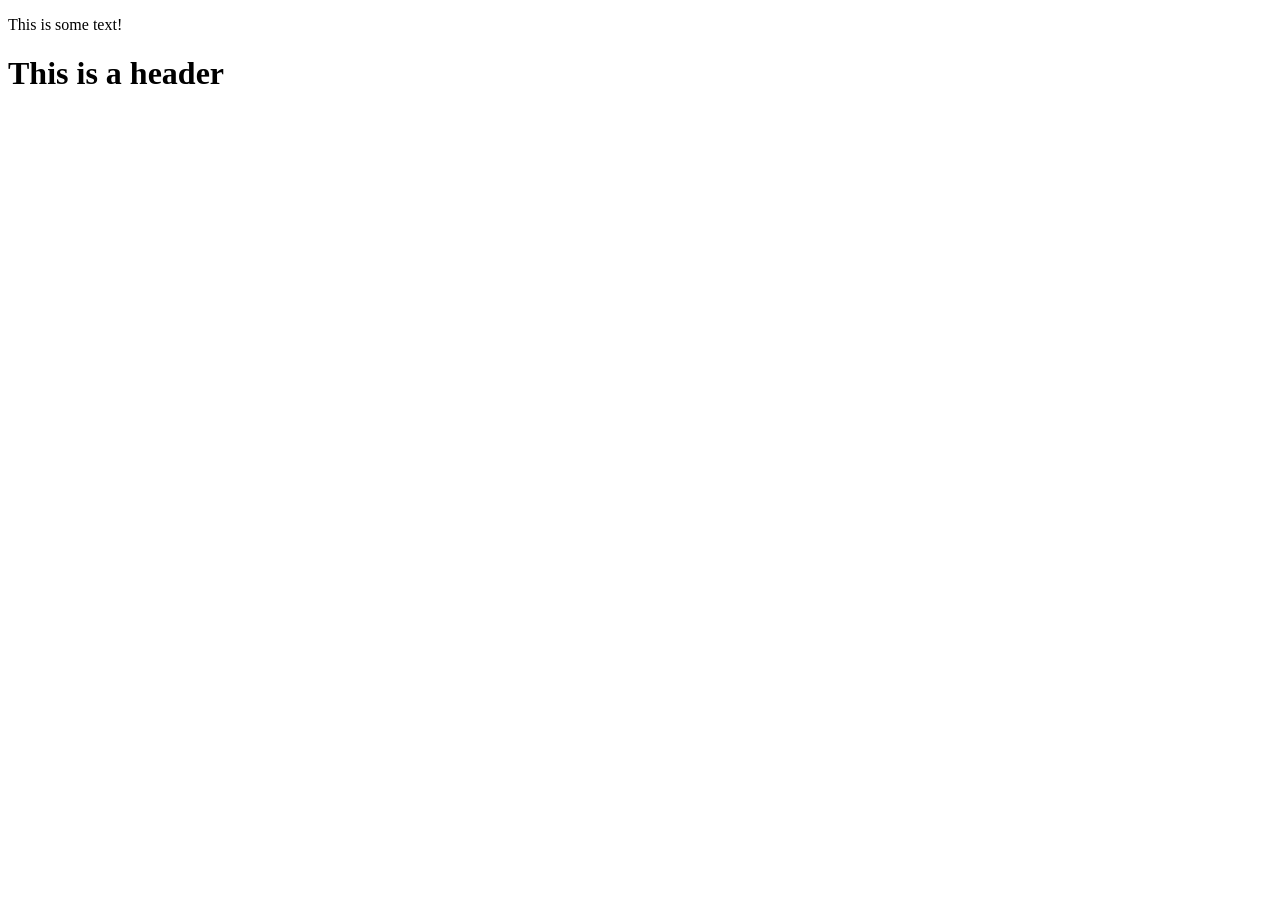
==== index.html @ 6a8a0351 "start of index.html" ====
<!DOCTYPE html> <!-- Tells our browser that this is a html document-->
<html>
    <head>
        <meta charset="UTF-8">
        <meta author="Joel">
        <title>This is a title!</title>
    </head>

    <body>

        <p>This is some text!</p>
        <h1>This is a header</h1>

    </body>
</html>
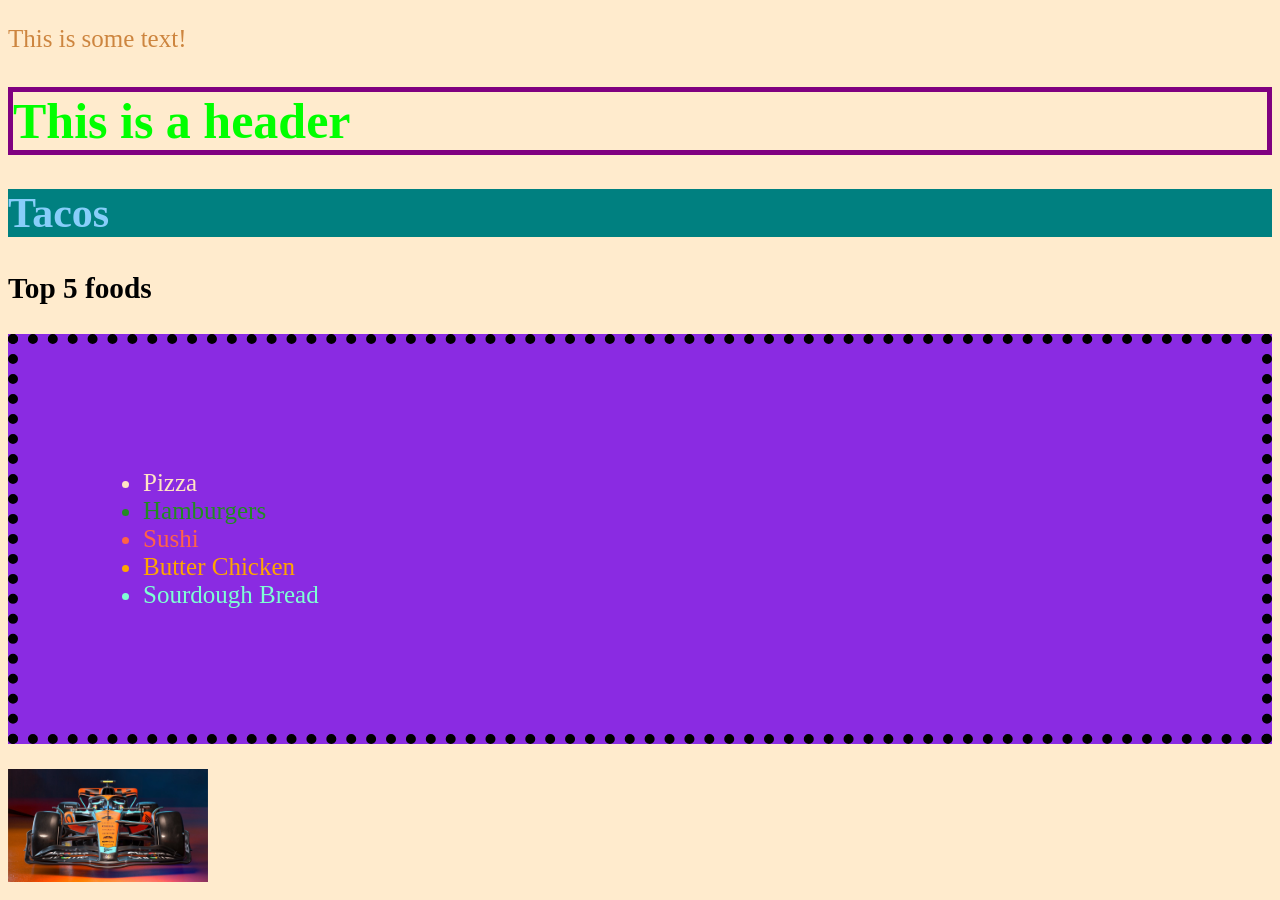
==== commit de35f3d3: "Class Example!" ====
--- a/index.html
+++ b/index.html
@@ -6,10 +6,32 @@
         <title>This is a title!</title>
     </head>
 
-    <body>
+    <body style="background-color: blanchedalmond; font-size: 25px;">
+        <!-- id, class, style-->
+        
+        <!-- We are going to use the style attribute-->
+        <p style="color:peru">This is some text!</p>
+        <!-- border takes 3 values: a size, solid, and color-->
+        <h1 style="color: lime; border: 5px solid purple">This is a header</h1>
 
-        <p>This is some text!</p>
-        <h1>This is a header</h1>
+        <h2 style="color:lightskyblue;font-size: 42px; background-color: teal;"> Tacos</h2>
+    
+        <h3>Top 5 foods</h3>
+        <ul style="background-color: blueviolet; padding-left:125px; padding-top:125px; padding-bottom: 125px; border: 10px dotted black;">
+            <li style="color:bisque">Pizza</li>
+            <li style="color:forestgreen">Hamburgers</li>
+            <li style="color: tomato;">Sushi</li>
+            <li style="color: orange">Butter Chicken</li>
+            <li style="color:aquamarine">Sourdough Bread</li>
+        </ul>
 
+        <img src="mclaren.jpg" style="width:200px">
+
+        <!-- Tiny lab
+        - Give me an ordered list of your favorite foods
+        - Decorate the colors
+        - Give it a background
+        -Also make an image appear! 
+        -->
     </body>
 </html>
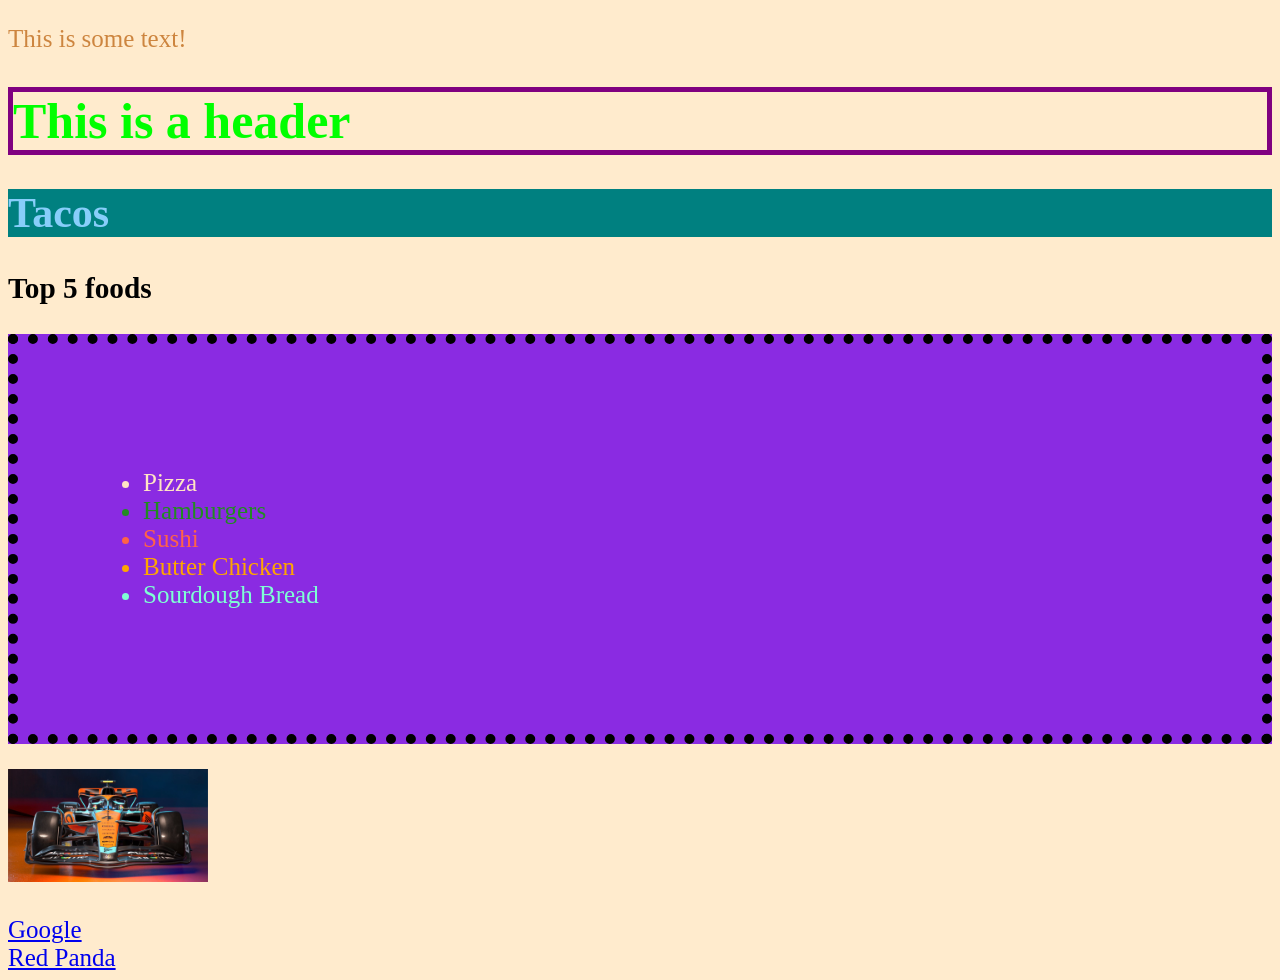
==== commit 2282948a: "Week 1" ====
--- a/index.html
+++ b/index.html
@@ -25,7 +25,17 @@
             <li style="color:aquamarine">Sourdough Bread</li>
         </ul>
 
-        <img src="mclaren.jpg" style="width:200px">
+        <img src="./Week 1/mclaren.jpg" style="width:200px">
+
+
+        <br> 
+        <br>    
+            <!-- Linking to other things-->
+    <!-- a tags are block tags, you need to
+          provide text -->
+    <a href="https://google.com">Google </a>
+    <!-- We can also put whatever else in between a tags, like images! --><br>
+    <a href="https://en.wikipedia.org/wiki/Red_panda">Red Panda</a>
 
         <!-- Tiny lab
         - Give me an ordered list of your favorite foods
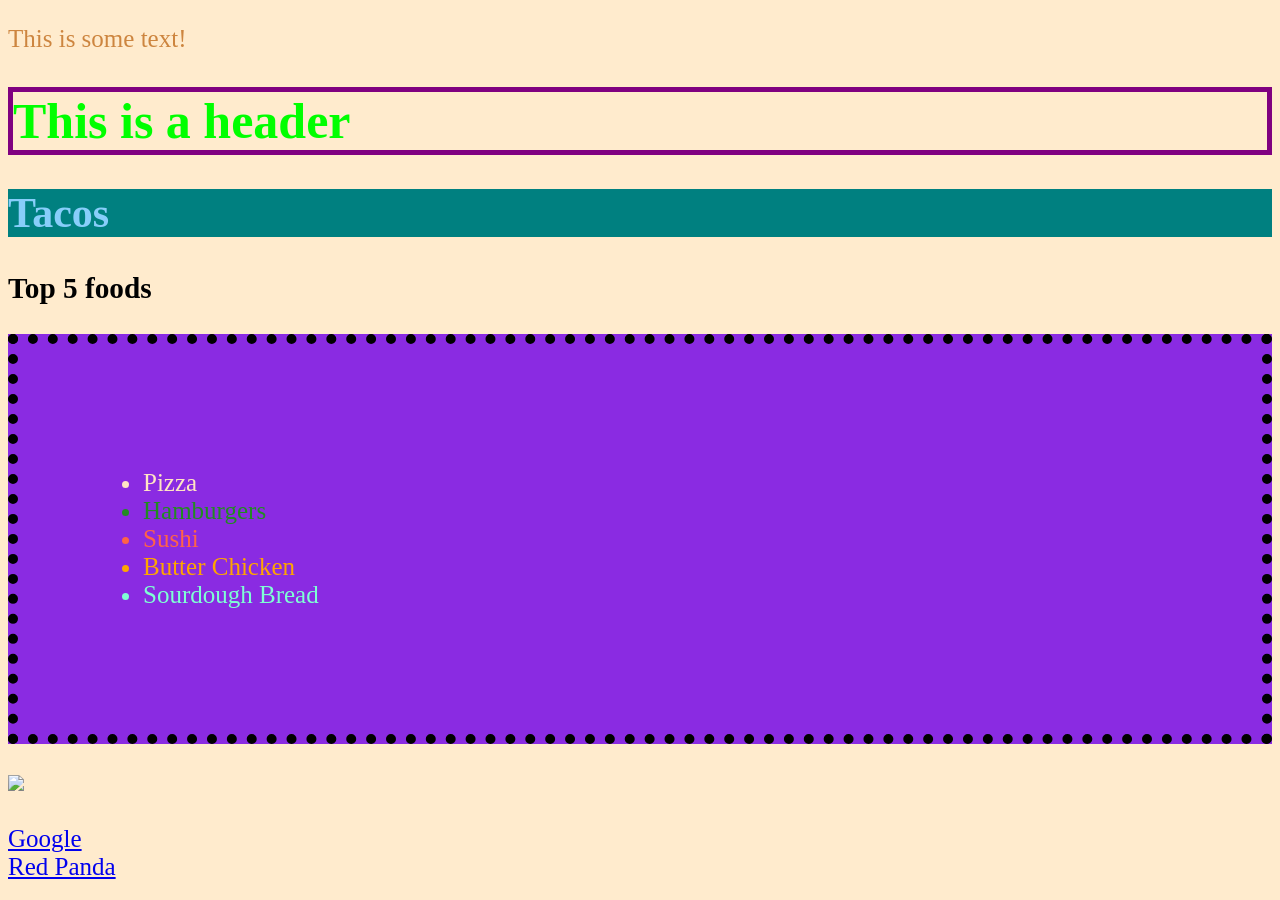
==== commit 5541c23c: "Week 3" ====
--- a/index.html
+++ b/index.html
@@ -25,7 +25,7 @@
             <li style="color:aquamarine">Sourdough Bread</li>
         </ul>
 
-        <img src="./Week 1/mclaren.jpg" style="width:200px">
+        <img src="https://hips.hearstapps.com/hmg-prod/images/dwayne-the-rock-johnson-gettyimages-1061959920.jpg" style="width:200px">
 
 
         <br> 
@@ -38,7 +38,7 @@
     <a href="https://en.wikipedia.org/wiki/Red_panda">Red Panda</a>
 
         <!-- Tiny lab
-        - Give me an ordered list of your favorite foods
+        - Give me an ordered list of your favorite foods    
         - Decorate the colors
         - Give it a background
         -Also make an image appear! 
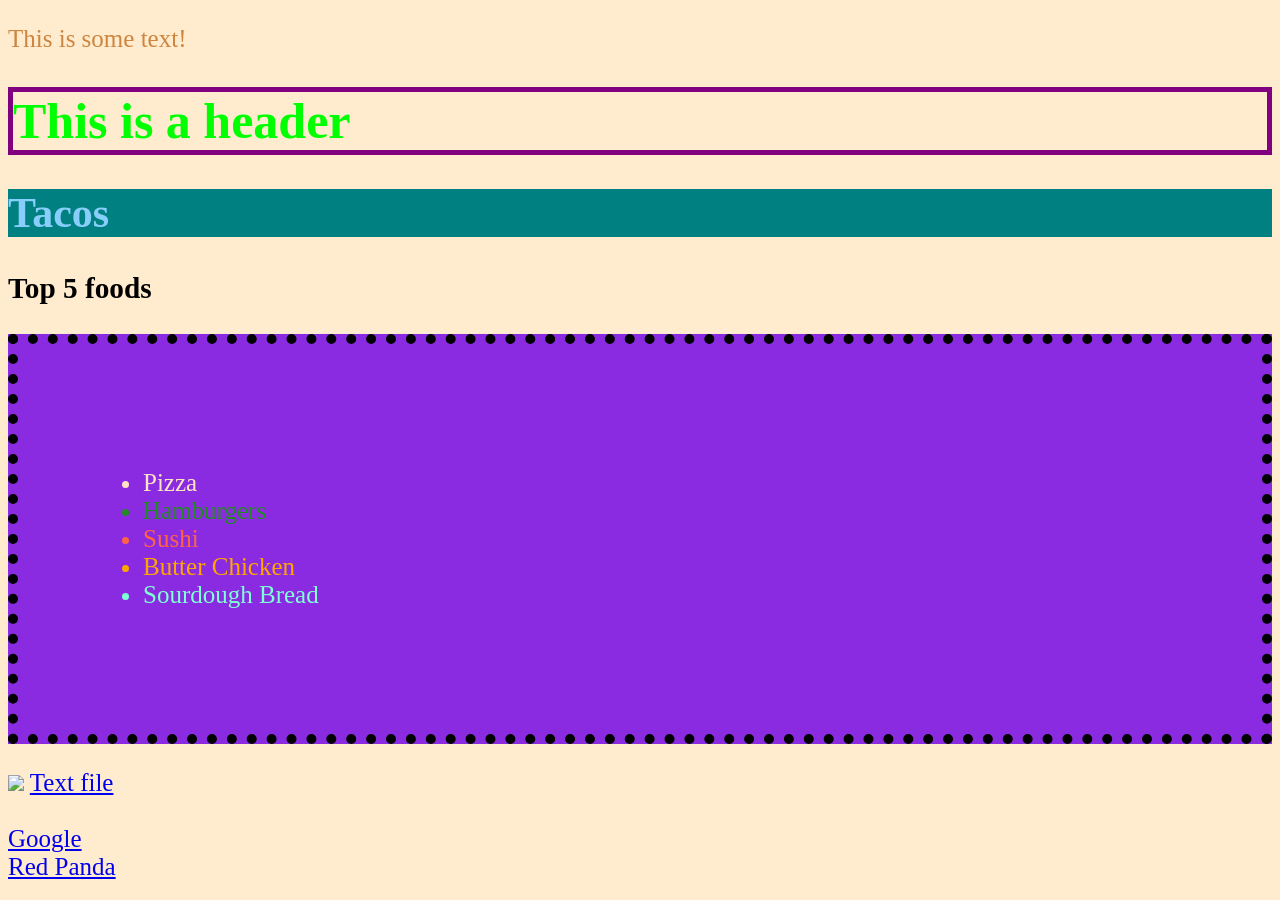
==== commit e9e30983: "animations" ====
--- a/index.html
+++ b/index.html
@@ -27,6 +27,7 @@
 
         <img src="https://hips.hearstapps.com/hmg-prod/images/dwayne-the-rock-johnson-gettyimages-1061959920.jpg" style="width:200px">
 
+        <a href="C:\Users\JMHANSON\OneDrive - New England Institute of Technology\Desktop\Hello!.txt">Text file</a>
 
         <br> 
         <br>    
